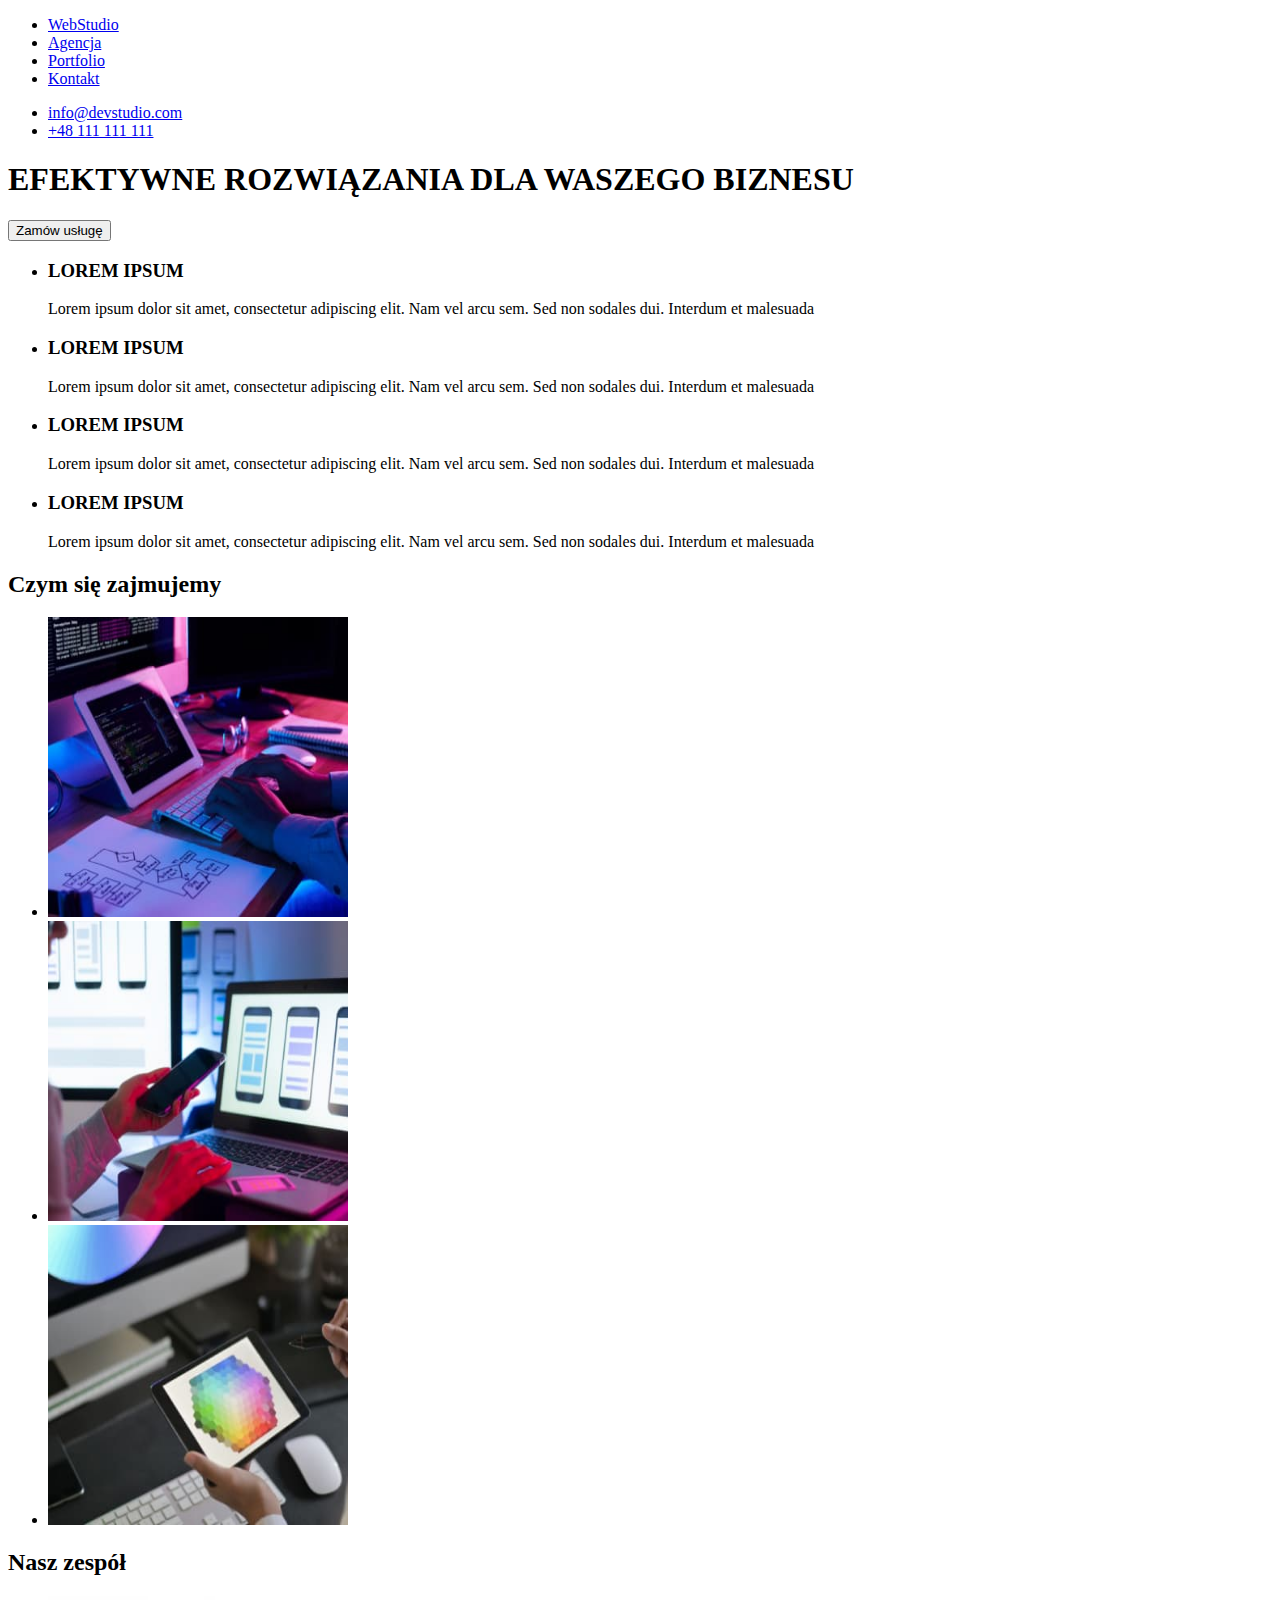
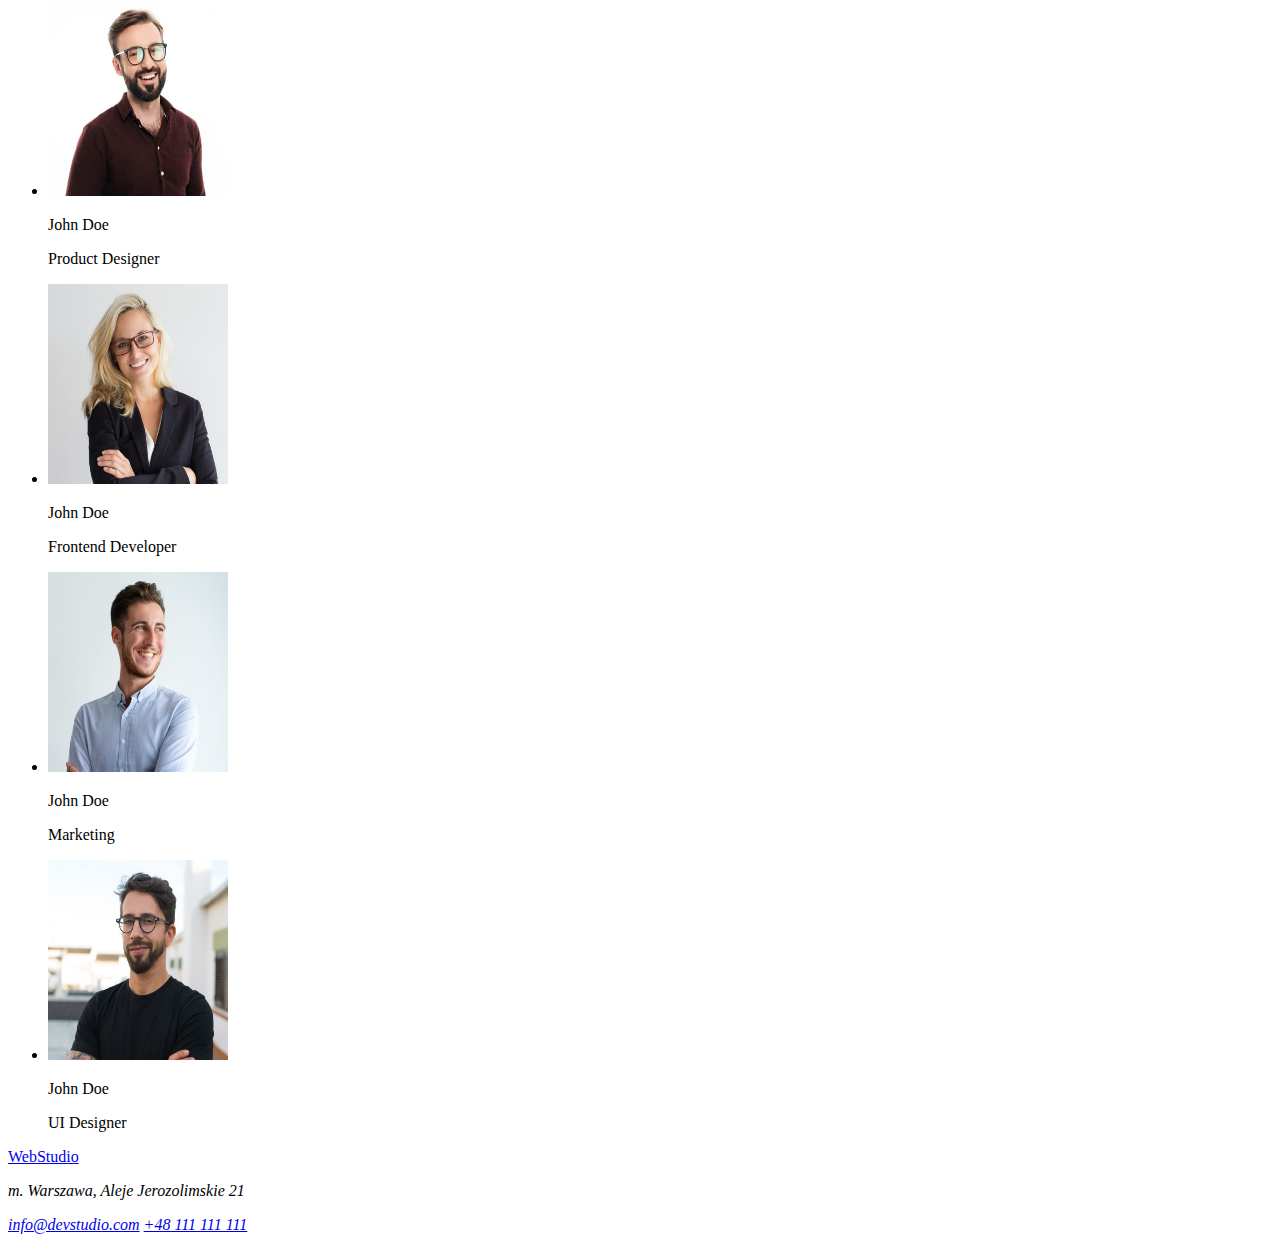
==== index.html @ 98bd7d77 "cloned repository - first homework" ====
<!DOCTYPE html>
<html lang="pl">
  <head>
    <meta charset="UTF-8" />
    <meta http-equiv="X-UA-Compatible" content="IE=edge" />
    <meta name="viewport" content="width=device-width, initial-scale=1.0" />
    <title>Studio</title>
  </head>
  <body>
    <header>
      <nav>
        <ul>
          <li><a href="/">WebStudio</a></li>
          <li><a href="./agencja">Agencja</a></li>
          <li><a href="./portfolio">Portfolio</a></li>
          <li><a href="./kontakt">Kontakt</a></li>
        </ul>
      </nav>
      <ul>
        <li><a href="mailto:info@devstudio.com">info@devstudio.com</a></li>
        <li><a href="tel:+48111111111">+48 111 111 111</a></li>
      </ul>
    </header>
    <main>
      <div>
        <h1>EFEKTYWNE ROZWIĄZANIA DLA WASZEGO BIZNESU</h1>
        <button type="button">Zamów usługę</button>
      </div>
      <section>
        <ul>
          <li>
            <h3>LOREM IPSUM</h3>
            <p>
              Lorem ipsum dolor sit amet, consectetur adipiscing elit. Nam vel
              arcu sem. Sed non sodales dui. Interdum et malesuada
            </p>
          </li>
          <li>
            <h3>LOREM IPSUM</h3>
            <p>
              Lorem ipsum dolor sit amet, consectetur adipiscing elit. Nam vel
              arcu sem. Sed non sodales dui. Interdum et malesuada
            </p>
          </li>
          <li>
            <h3>LOREM IPSUM</h3>
            <p>
              Lorem ipsum dolor sit amet, consectetur adipiscing elit. Nam vel
              arcu sem. Sed non sodales dui. Interdum et malesuada
            </p>
          </li>
          <li>
            <h3>LOREM IPSUM</h3>
            <p>
              Lorem ipsum dolor sit amet, consectetur adipiscing elit. Nam vel
              arcu sem. Sed non sodales dui. Interdum et malesuada
            </p>
          </li>
        </ul>
      </section>
      <section>
        <h2>Czym się zajmujemy</h2>
        <ul>
          <li>
            <img
              src="images/desktop.jpg"
              alt="Tworzenie stron internetowych"
              width="300"
              height="300"
            />
          </li>
          <li>
            <img
              src="images/laptop.jpg"
              alt="Tworzenie aplikacji mobilnych"
              width="300"
              height="300"
            />
          </li>
          <li>
            <img
              src="images/tablet.jpg"
              alt="Projektowanie UX/UI"
              width="300"
              height="300"
            />
          </li>
        </ul>
      </section>
      <section>
        <h2>Nasz zespół</h2>
        <ul>
          <li>
            <img
              src="images/team-first.jpg"
              alt="Uśmiechnięty brunet w okularach"
              width="180"
              height="200"
            />
            <p>John Doe</p>
            <p>Product Designer</p>
          </li>
          <li>
            <img
              src="images/team-second.jpg"
              alt="Uśmiechnięty blondynka w okularach"
              width="180"
              height="200"
            />
            <p>John Doe</p>
            <p>Frontend Developer</p>
          </li>
          <li>
            <img
              src="images/team-third.jpg"
              alt="Uśmiechnięty brunet"
              width="180"
              height="200"
            />
            <p>John Doe</p>
            <p>Marketing</p>
          </li>
          <li>
            <img
              src="images/team-fourth.jpg"
              alt="Brunet w okularach z brodą"
              width="180"
              height="200"
            />
            <p>John Doe</p>
            <p>UI Designer</p>
          </li>
        </ul>
      </section>
    </main>
    <footer>
      <a href="/">WebStudio</a>
      <address>
        <p>m. Warszawa, Aleje Jerozolimskie 21</p>
        <a href="mailto:info@devstudio.com">info@devstudio.com</a>
        <a href="tel:+48111111111">+48 111 111 111</a>
      </address>
    </footer>
  </body>
</html>
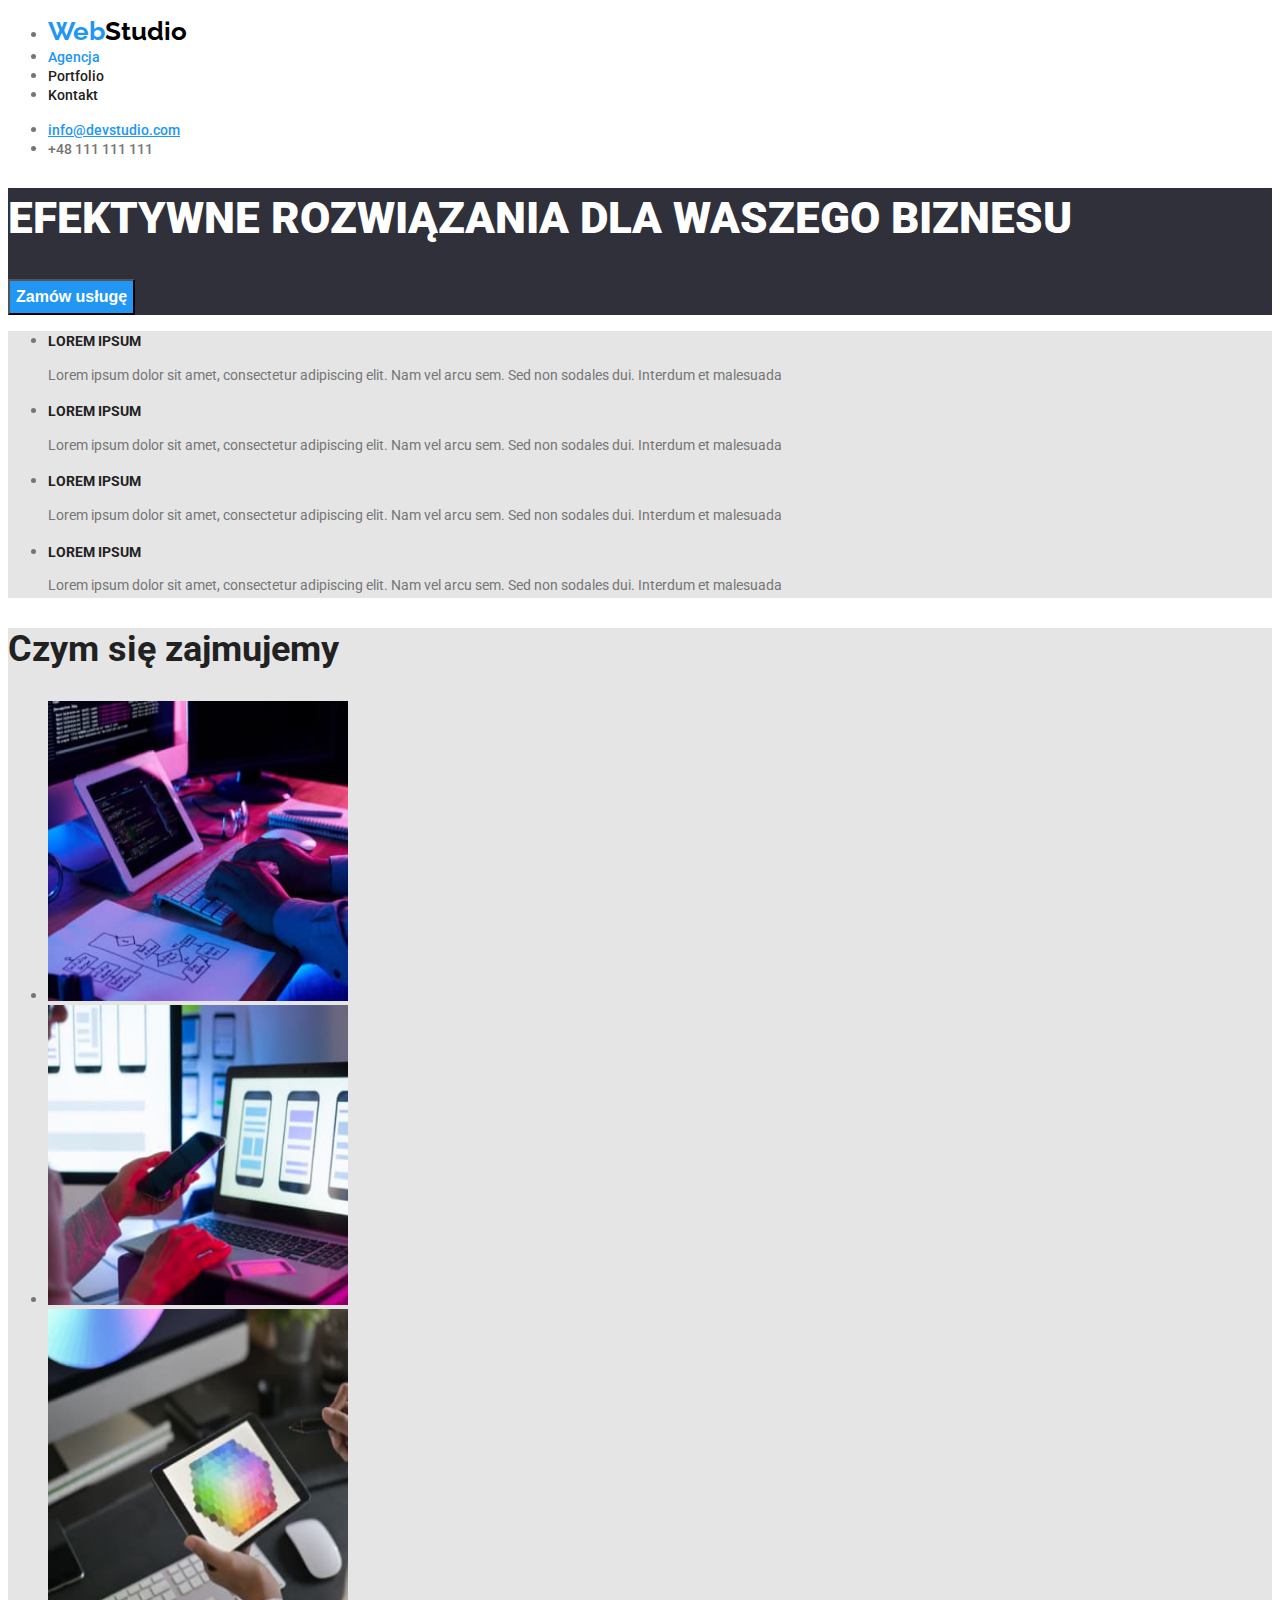
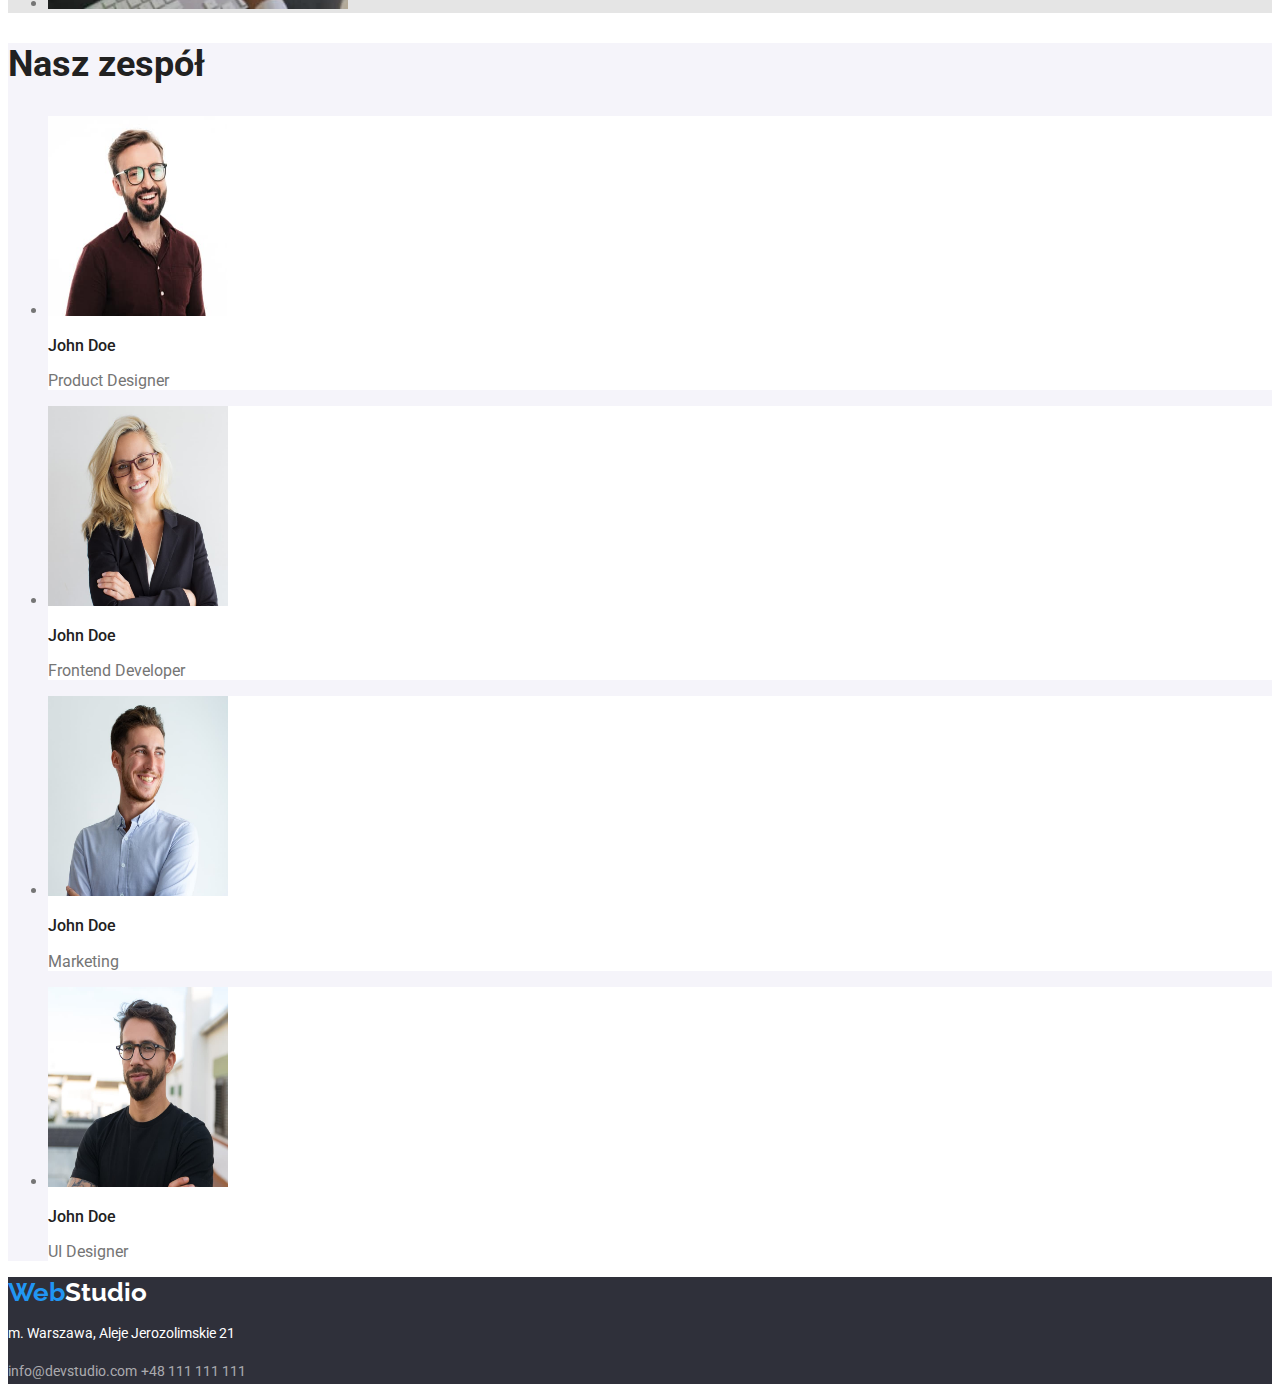
==== commit 17a56b88: "homework-2-subpage-portfolio" ====
--- a/index.html
+++ b/index.html
@@ -5,61 +5,84 @@
     <meta http-equiv="X-UA-Compatible" content="IE=edge" />
     <meta name="viewport" content="width=device-width, initial-scale=1.0" />
     <title>Studio</title>
+    <link rel="preconnect" href="https://fonts.googleapis.com" />
+    <link rel="preconnect" href="https://fonts.gstatic.com" crossorigin />
+    <link
+      href="https://fonts.googleapis.com/css2?family=Raleway:wght@700&family=Roboto:wght@400;500;700;900&display=swap"
+      rel="stylesheet"
+    />
+    <link rel="stylesheet" href="./css/styles.css" />
   </head>
   <body>
     <header>
       <nav>
-        <ul>
-          <li><a href="/">WebStudio</a></li>
-          <li><a href="./agencja">Agencja</a></li>
-          <li><a href="./portfolio">Portfolio</a></li>
-          <li><a href="./kontakt">Kontakt</a></li>
+        <ul class="navigation">
+          <li class="navigation main-page">
+            <a class="link" href="./index.html"
+              ><span class="logo">Web</span>Studio</a
+            >
+          </li>
+          <li class="navigation subpage-agency">
+            <a class="link" href="./agencja">Agencja</a>
+          </li>
+          <li class="navigation subpage">
+            <a class="link" href="./portfolio.html">Portfolio</a>
+          </li>
+          <li class="navigation subpage">
+            <a class="link" href="./kontakt">Kontakt</a>
+          </li>
         </ul>
       </nav>
-      <ul>
-        <li><a href="mailto:info@devstudio.com">info@devstudio.com</a></li>
-        <li><a href="tel:+48111111111">+48 111 111 111</a></li>
+      <ul class="contact">
+        <li class="contact-mail">
+          <a class="link" href="mailto:info@devstudio.com"
+            >info@devstudio.com</a
+          >
+        </li>
+        <li class="contact-phone">
+          <a class="link" href="tel:+48111111111">+48 111 111 111</a>
+        </li>
       </ul>
     </header>
     <main>
-      <div>
-        <h1>EFEKTYWNE ROZWIĄZANIA DLA WASZEGO BIZNESU</h1>
-        <button type="button">Zamów usługę</button>
+      <div class="slogan">
+        <h1 class="main-headline">EFEKTYWNE ROZWIĄZANIA DLA WASZEGO BIZNESU</h1>
+        <button class="order-service" type="button">Zamów usługę</button>
       </div>
-      <section>
+      <section class="lorem-ipsum">
         <ul>
           <li>
-            <h3>LOREM IPSUM</h3>
-            <p>
+            <h3 class="headline-lorem">LOREM IPSUM</h3>
+            <p class="text">
               Lorem ipsum dolor sit amet, consectetur adipiscing elit. Nam vel
               arcu sem. Sed non sodales dui. Interdum et malesuada
             </p>
           </li>
           <li>
-            <h3>LOREM IPSUM</h3>
-            <p>
+            <h3 class="headline-lorem">LOREM IPSUM</h3>
+            <p class="text">
               Lorem ipsum dolor sit amet, consectetur adipiscing elit. Nam vel
               arcu sem. Sed non sodales dui. Interdum et malesuada
             </p>
           </li>
           <li>
-            <h3>LOREM IPSUM</h3>
-            <p>
+            <h3 class="headline-lorem">LOREM IPSUM</h3>
+            <p class="text">
               Lorem ipsum dolor sit amet, consectetur adipiscing elit. Nam vel
               arcu sem. Sed non sodales dui. Interdum et malesuada
             </p>
           </li>
           <li>
-            <h3>LOREM IPSUM</h3>
-            <p>
+            <h3 class="headline-lorem">LOREM IPSUM</h3>
+            <p class="text">
               Lorem ipsum dolor sit amet, consectetur adipiscing elit. Nam vel
               arcu sem. Sed non sodales dui. Interdum et malesuada
             </p>
           </li>
         </ul>
       </section>
-      <section>
-        <h2>Czym się zajmujemy</h2>
+      <section class="coverage">
+        <h2 class="headline">Czym się zajmujemy</h2>
         <ul>
           <li>
             <img
@@ -87,58 +110,60 @@
           </li>
         </ul>
       </section>
-      <section>
-        <h2>Nasz zespół</h2>
+      <section class="team">
+        <h2 class="headline">Nasz zespół</h2>
         <ul>
-          <li>
+          <li class="team-member">
             <img
               src="images/team-first.jpg"
               alt="Uśmiechnięty brunet w okularach"
               width="180"
               height="200"
             />
-            <p>John Doe</p>
-            <p>Product Designer</p>
+            <p class="name">John Doe</p>
+            <p class="position">Product Designer</p>
           </li>
-          <li>
+          <li class="team-member">
             <img
               src="images/team-second.jpg"
               alt="Uśmiechnięty blondynka w okularach"
               width="180"
               height="200"
             />
-            <p>John Doe</p>
-            <p>Frontend Developer</p>
+            <p class="name">John Doe</p>
+            <p class="position">Frontend Developer</p>
           </li>
-          <li>
+          <li class="team-member">
             <img
               src="images/team-third.jpg"
               alt="Uśmiechnięty brunet"
               width="180"
               height="200"
             />
-            <p>John Doe</p>
-            <p>Marketing</p>
+            <p class="name">John Doe</p>
+            <p class="position">Marketing</p>
           </li>
-          <li>
+          <li class="team-member">
             <img
               src="images/team-fourth.jpg"
               alt="Brunet w okularach z brodą"
               width="180"
               height="200"
             />
-            <p>John Doe</p>
-            <p>UI Designer</p>
+            <p class="name">John Doe</p>
+            <p class="position">UI Designer</p>
           </li>
         </ul>
       </section>
     </main>
-    <footer>
-      <a href="/">WebStudio</a>
-      <address>
-        <p>m. Warszawa, Aleje Jerozolimskie 21</p>
-        <a href="mailto:info@devstudio.com">info@devstudio.com</a>
-        <a href="tel:+48111111111">+48 111 111 111</a>
+    <footer class="ending">
+      <a class="link" href="./index.html"
+        ><span class="logo">Web</span>Studio</a
+      >
+      <address class="contact-details">
+        <p class="address">m. Warszawa, Aleje Jerozolimskie 21</p>
+        <a class="link" href="mailto:info@devstudio.com">info@devstudio.com</a>
+        <a class="link" href="tel:+48111111111">+48 111 111 111</a>
       </address>
     </footer>
   </body>
--- a/css/styles.css
+++ b/css/styles.css
@@ -0,0 +1,250 @@
+:root {
+  --logo-color-first: #2196f3;
+  --logo-color-second: #000000;
+  --headline-color: #212121;
+  --text-color: #757575;
+  --dark-background-text-color: #ffffff;
+  --header-background: #ffffff;
+  --light-background: #e5e5e5;
+  --team-background: #f5f4fa;
+  --dark-background: #2f303a;
+  --contact-details: rgba(255, 255, 255, 0.6);
+  --branch-background-color: #eeeeee;
+}
+
+body {
+  font-family: "Roboto", sans-serif;
+  color: var(--text-color);
+}
+
+.navigation {
+  background-color: var(--header);
+}
+
+.navigation .link {
+  text-decoration: none;
+}
+
+.navigation.main-page .link {
+  font-family: "Raleway", sans-serif;
+  font-size: 26px;
+  line-height: 1.2;
+  font-weight: 700;
+  color: var(--logo-color-second);
+}
+
+.logo {
+  color: var(--logo-color-first);
+}
+
+.navigation.main-page .link:hover,
+.navigation.main-page .link:focus {
+  color: var(--logo-color-first);
+}
+
+.subpage-agency .link {
+  font-size: 14px;
+  line-height: 1.1;
+  font-weight: 500;
+  color: var(--logo-color-first);
+}
+
+.subpage-agency .link:hover,
+.subpage-agency .link:focus {
+  color: var(--headline-color);
+}
+
+.subpage .link {
+  font-size: 14px;
+  line-height: 1.1;
+  font-weight: 500;
+  color: var(--headline-color);
+}
+
+.subpage .link:hover,
+.subpage .link:focus {
+  color: var(--logo-color-first);
+}
+
+.contact {
+  background-color: var(--header-background);
+}
+
+.contact .link {
+  font-size: 14px;
+  line-height: 1.1;
+  font-weight: 500;
+}
+
+.contact-mail .link {
+  color: var(--logo-color-first);
+}
+
+.contact-mail .link:hover,
+.contact-mail .link:focus {
+  color: var(--headline-color);
+}
+
+.contact-phone .link {
+  text-decoration: none;
+  color: var(--text-color);
+}
+
+.contact-phone .link:hover,
+.contact-phone link:focus {
+  color: var(--logo-color-first);
+}
+
+.slogan {
+  background-color: var(--dark-background);
+}
+
+.main-headline {
+  font-size: 44px;
+  line-height: 1.4;
+  font-weight: 900;
+  color: var(--dark-background-text-color);
+}
+
+.order-service {
+  font-size: 16px;
+  line-height: 1.9;
+  font-weight: 700;
+  color: var(--dark-background-text-color);
+  background-color: var(--logo-color-first);
+  cursor: pointer;
+}
+
+.order-service:hover,
+.order-service:focus {
+  color: var(--logo-color-second);
+}
+
+.lorem-ipsum,
+.coverage {
+  background-color: var(--light-background);
+}
+
+.headline-lorem {
+  font-size: 14px;
+  line-height: 1.1;
+  font-weight: 700;
+  color: var(--headline-color);
+}
+
+.text {
+  font-size: 14px;
+  line-height: 1.7;
+}
+
+.headline {
+  font-size: 36px;
+  line-height: 1.2;
+  font-weight: 700;
+  color: var(--headline-color);
+}
+
+.team {
+  background-color: var(--team-background);
+}
+
+.team-member {
+  background-color: var(--header-background);
+}
+
+.name {
+  font-size: 16px;
+  line-height: 1.2;
+  font-weight: 500;
+  color: var(--headline-color);
+}
+
+.position {
+  font-size: 16px;
+  line-height: 1.2;
+}
+
+.ending {
+  background-color: var(--dark-background);
+}
+
+.ending .link {
+  text-decoration: none;
+}
+
+.ending > .link {
+  font-family: "Raleway", sans-serif;
+  font-size: 26px;
+  line-height: 1.2;
+  font-weight: 700;
+  color: var(--dark-background-text-color);
+}
+
+.ending .link:hover,
+.ending .link:focus {
+  color: var(--logo-color-first);
+}
+
+.address {
+  font-size: 14px;
+  line-height: 1.7;
+  color: var(--dark-background-text-color);
+}
+
+.contact-details {
+  font-style: normal;
+}
+
+.contact-details .link {
+  font-size: 14px;
+  line-height: 1.7;
+  color: var(--contact-details);
+}
+
+.portfolio-content {
+  background-color: var(--light-background);
+}
+
+.branch-item {
+  font-size: 16px;
+  line-height: 1.6;
+  font-weight: 500;
+  color: var(--headline-color);
+  background-color: var(--team-background);
+  cursor: pointer;
+}
+
+.branch-item:hover,
+.branch-item:focus {
+  color: var(--logo-color-first);
+}
+
+.branch-item.all-branch {
+  color: var(--dark-background-text-color);
+  background-color: var(--logo-color-first);
+}
+
+.branch-item.all-branch:hover,
+.branch-item.all-branch:focus {
+  color: var(--headline-color);
+}
+
+.product-description {
+  background-color: var(--branch-background-color);
+}
+
+.description {
+  background-color: var(--header-background);
+}
+
+.product-title {
+  font-size: 18px;
+  line-height: 2;
+  font-weight: 700;
+  color: var(--headline-color);
+}
+
+.product-type {
+  font-size: 16px;
+  line-height: 1.9;
+}
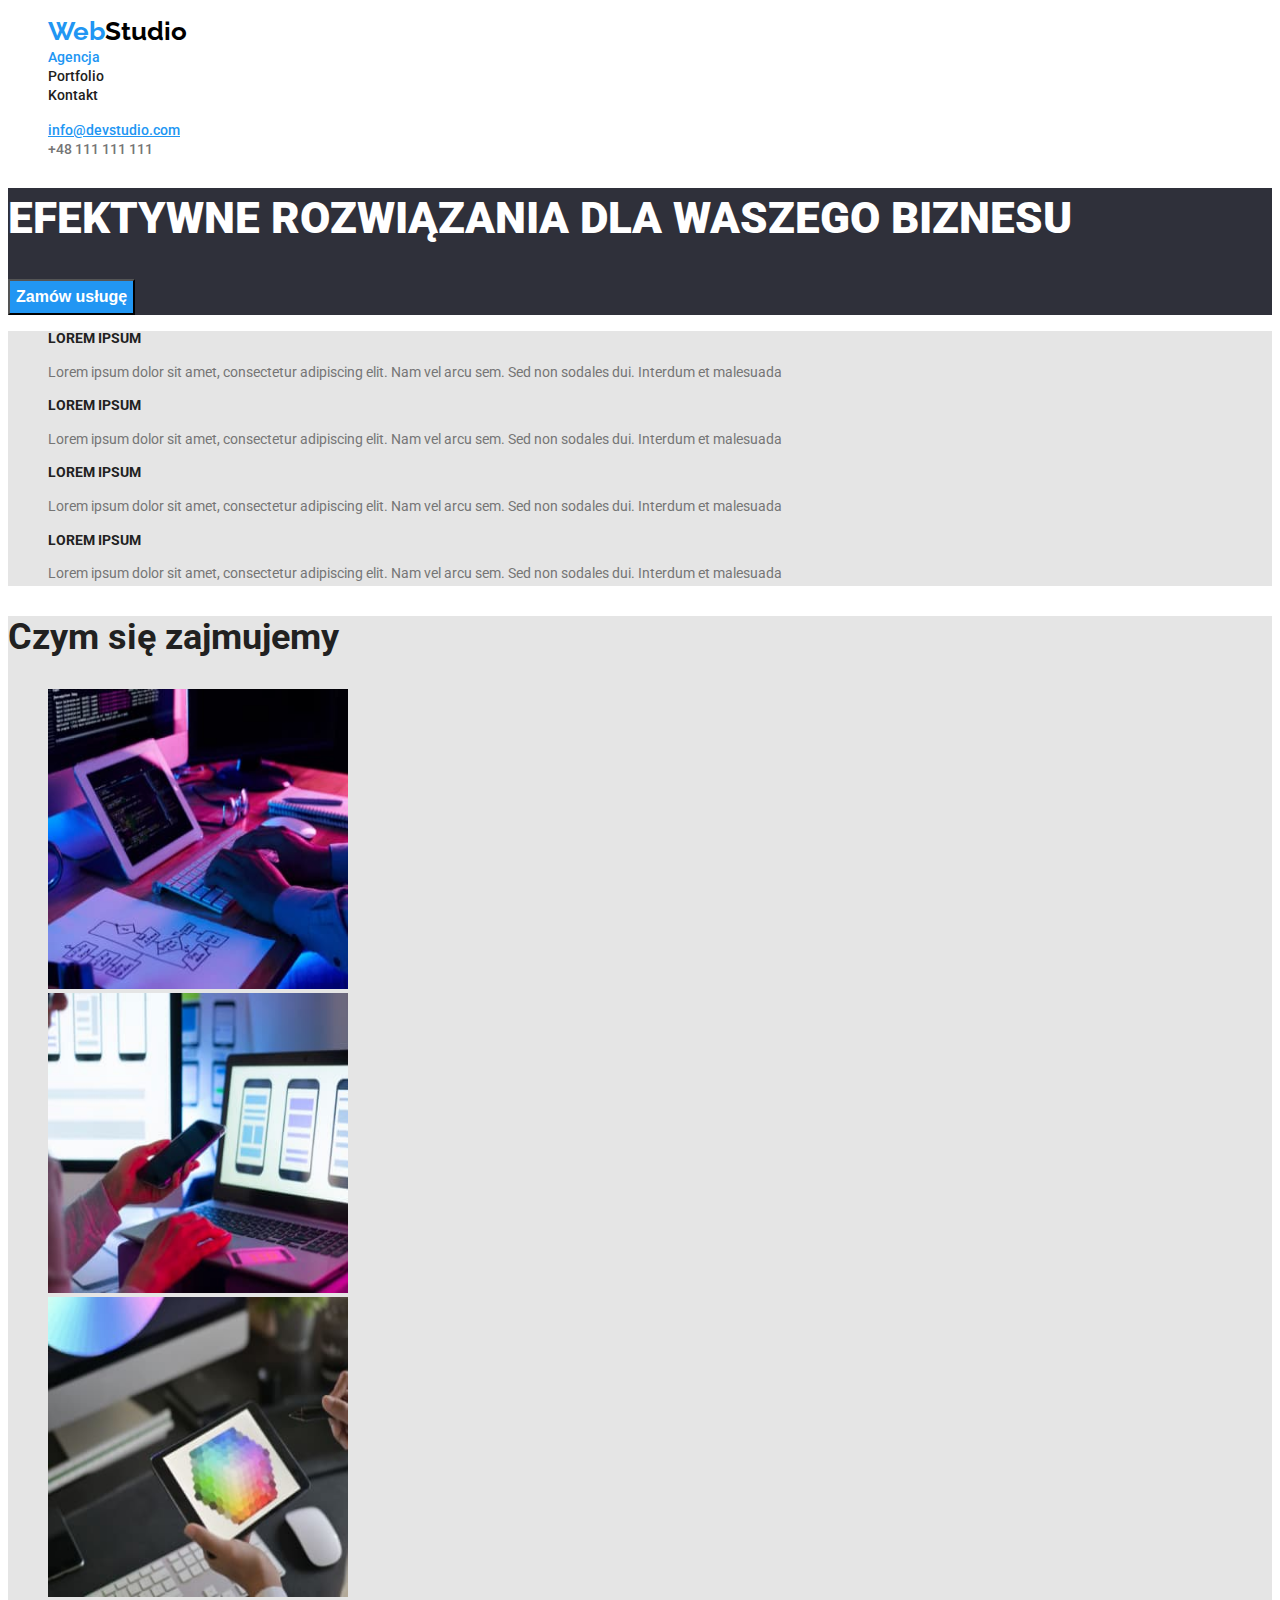
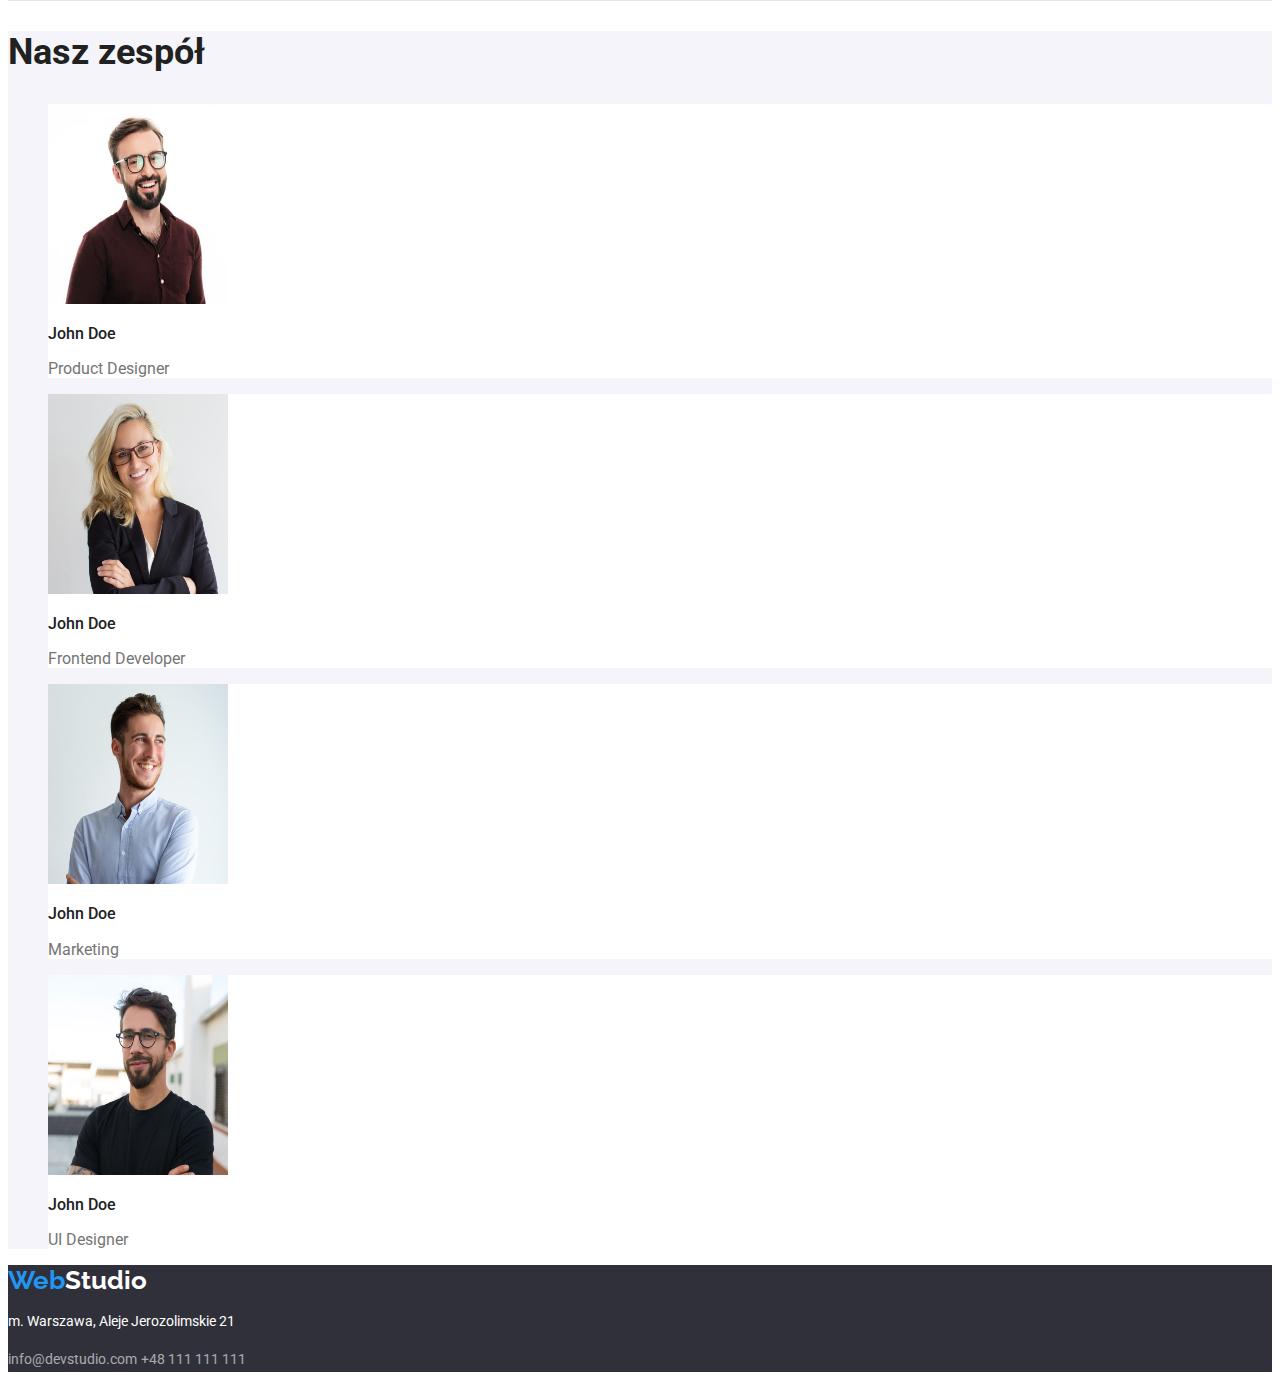
==== commit 2a085a28: "x" ====
--- a/index.html
+++ b/index.html
@@ -11,38 +11,41 @@
       href="https://fonts.googleapis.com/css2?family=Raleway:wght@700&family=Roboto:wght@400;500;700;900&display=swap"
       rel="stylesheet"
     />
+    <link rel="stylesheet" href="./css/modern-normalize.min.css" />
     <link rel="stylesheet" href="./css/styles.css" />
   </head>
   <body>
     <header>
-      <nav>
-        <ul class="navigation">
-          <li class="navigation main-page">
-            <a class="link" href="./index.html"
-              ><span class="logo">Web</span>Studio</a
+      <div class="container">
+        <nav>
+          <ul class="navigation">
+            <li class="navigation main-page">
+              <a class="link" href="./index.html"
+                ><span class="logo">Web</span>Studio</a
+              >
+            </li>
+            <li class="navigation subpage-agency">
+              <a class="link" href="./agencja">Agencja</a>
+            </li>
+            <li class="navigation subpage">
+              <a class="link" href="./portfolio.html">Portfolio</a>
+            </li>
+            <li class="navigation subpage">
+              <a class="link" href="./kontakt">Kontakt</a>
+            </li>
+          </ul>
+        </nav>
+        <ul class="contact">
+          <li class="contact-mail">
+            <a class="link" href="mailto:info@devstudio.com"
+              >info@devstudio.com</a
             >
           </li>
-          <li class="navigation subpage-agency">
-            <a class="link" href="./agencja">Agencja</a>
-          </li>
-          <li class="navigation subpage">
-            <a class="link" href="./portfolio.html">Portfolio</a>
-          </li>
-          <li class="navigation subpage">
-            <a class="link" href="./kontakt">Kontakt</a>
+          <li class="contact-phone">
+            <a class="link" href="tel:+48111111111">+48 111 111 111</a>
           </li>
         </ul>
-      </nav>
-      <ul class="contact">
-        <li class="contact-mail">
-          <a class="link" href="mailto:info@devstudio.com"
-            >info@devstudio.com</a
-          >
-        </li>
-        <li class="contact-phone">
-          <a class="link" href="tel:+48111111111">+48 111 111 111</a>
-        </li>
-      </ul>
+      </div>
     </header>
     <main>
       <div class="slogan">
--- a/css/styles.css
+++ b/css/styles.css
@@ -17,6 +17,14 @@
   color: var(--text-color);
 }
 
+.container {
+  width: 1200px;
+}
+
+ul {
+  list-style-type: none;
+}
+
 .navigation {
   background-color: var(--header);
 }
